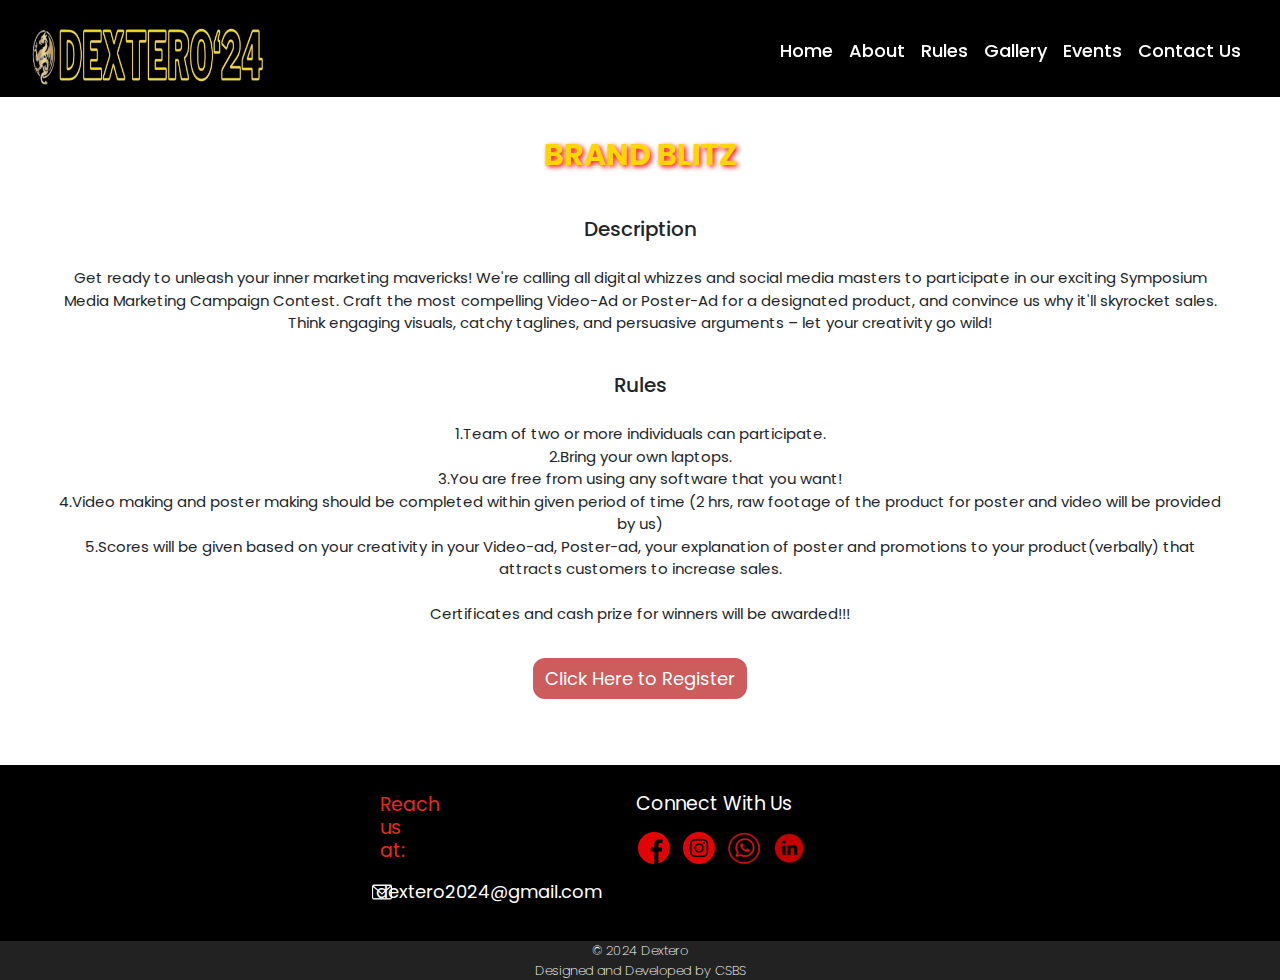
==== brandblitz.html @ de468d62 "Add files via upload" ====
<html>
<head>
  <meta name="viewport" content="width=device-width, initial-scale=1.0">

   <link rel="shortcut icon" href="assets/log.png">

  <!-- Keywords and Tags -->
   <meta name="description" content="DEXTERO'24">
  <meta name="keywords" content="CSBS,symposium">
  <meta name="robots" content="noindex" />
  <!-- Social media tags -->
  <!-- Open Graph -->
  <meta property="og:title" content="DEXTERO'24">
  <meta property="og:description" content="Department of Computer Science and Business Systems">
  <meta property="og:image" content="">
  <meta property="og:url" content="">
  <!-- Twitter -->
  <meta name="twitter:card" content="summary_large_image">
  <meta name="twitter:site" content="">
  <!-- Global site tag (gtag.js) - Google Analytics -->
<script async src="https://www.googletagmanager.com/gtag/js?id=UA-152687064-2"></script>
<script>
  window.dataLayer = window.dataLayer || [];
  function gtag(){dataLayer.push(arguments);}
  gtag('js', new Date());

  gtag('config', 'UA-152687064-2');
</script>




  <title>BRAND BLITZ</title>

  <link rel="stylesheet" href="https://maxcdn.bootstrapcdn.com/bootstrap/4.0.0/css/bootstrap.min.css">
  <link rel="stylesheet" type="text/css" href="css/style.css">
  <link rel="stylesheet" type="text/css" href="css/loader.css">
  <link rel="stylesheet" href="https://unpkg.com/aos@next/dist/aos.css" />
  <link rel="stylesheet" href="https://stackpath.bootstrapcdn.com/font-awesome/4.7.0/css/font-awesome.min.css"/>
  <script src="https://unpkg.com/aos@next/dist/aos.js"></script>

</head>
<body>
<header class="speakerprofilepage">
      <nav class="navbar navbar-expand-lg navbar-dark bg-trans sticky-top">
        <div class="container-fluid">
          <a class="navbar-brand" href="#">
            <img src="assets/LOGO.png" alt="">
          </a>
          <button class="navbar-toggler" type="button" data-toggle="collapse" data-target="#navbarResponsive" aria-controls="navbarResponsive" aria-expanded="false" aria-label="Toggle navigation">
            <span class="navbar-toggler-icon"></span>
          </button>
          <div class="collapse navbar-collapse" id="navbarResponsive">
            <ul class="navbar-nav ml-auto">
              <li class="nav-item">
                <a class="nav-link" href="index.html">Home
                </a>
              </li>
              <li class="nav-item">
                <a class="nav-link" href="index.html#section2">About</a>
              </li>
              <li class="nav-item">
                <a class="nav-link" href="index.html#section3">Rules</a>
              </li>
              <li class="nav-item">
                <a class="nav-link" href="index.html#section3">Gallery</a>
              </li>
              <li class="nav-item">
                <a class="nav-link" href="index.html#ourteam">Events</a>
              </li>
              <li class="nav-item">
                  <a class="nav-link" href="index.html#sponsors">Contact Us</a>
                </li> 
                <!-- <li class="nav-item">
                  <a class="nav-link" href="#contactus">Contact Us</a>
                </li> -->
              </ul>
            </div>
          </div>
        </nav>
      </header>
      <div class="briefspeakerprofile">
        <div class="container-fluid">
          <h1 style="text-align:center;color:gold;text-shadow: 2px 2px 5px red;font-size:30px;font-weight:bold;">BRAND BLITZ</h1><br><br>
            <h3 style="text-align:center;font-size:20px;">Description</h3><br>
            <p style="text-align:center;font-size:15px;">Get ready to unleash your inner marketing mavericks! We're calling all digital whizzes and 
social media masters to participate in our exciting Symposium Media Marketing Campaign 
Contest. Craft the most compelling Video-Ad or Poster-Ad for a designated product, and 
convince us why it'll skyrocket sales. Think engaging visuals, catchy taglines, and persuasive 
arguments – let your creativity go wild!
<br><br>
</p>
               <h3 style="text-align:center;font-size:20px">Rules</h3><br>
              <p style="text-align:center;font-size:15px;"> 
            1.Team of two or more individuals can participate.<br>
2.Bring your own laptops.<br>
3.You are free from using any software that you want!<br>
4.Video making and poster making should be completed within given period of time (2 hrs,
raw footage of the product for poster and video will be provided by us)<br>
5.Scores will be given based on your creativity in your Video-ad, Poster-ad, your explanation 
of poster and promotions to your product(verbally) that attracts customers 
to increase sales.<br><br>
Certificates and cash prize for winners will be awarded!!! <br><br>
	      <a href='https://forms.gle/D8Dxwj5BdEifjPZq8/'> 
        <button class="GFG"> 
            Click Here to Register
        </button> </p>
          
            <style> 
		.GFG { 
			background-color:indianred; 
			border: 2px solid indianred; 
			display: flex;
  justify-content: center;
  align-items: center;
			color: white; 
			padding: 5px 10px; 
			text-align: center; 
			display: inline-block; 
			font-size: 18px; 
			margin: 10px 30px; 
            border-radius: 12px;
			cursor: pointer; 
		} 
        .GFG:hover{box-shadow: 0 0 30px 0px gold;}
        
	</style>
          </div>
        </div>
      <div id="contactus">
  <div class="container-fluid">
    <div class="row d-flex justify-content-center">
       <div class="col-md-3">
    
    </div>
      <div class="col-md-3">
      <div class="contactcontent  text-left">
        <h1 class="fs-19 text-base-color p-2 fw-400">Reach us at: </h1>
        <div class="contactcontenttext text-left">
        <p class="fs-18 text-white fw-400 contactmail">dextero2024@gmail.com</p>
      </div>
      </div>
    </div>
    <div class="col-md-3">
      <div class="socialmedia  text-left">
        <h1 class="fs-19 text-white p-2 fw-400">Connect With Us</h1>
        <div class="socialmediaico">
        <a href="https://www.facebook.com/profile.php?id=61555336186172&mibextid=ZbWKwL"  target="_blank"><img src="assets/facebook.png"></a>
        <a href="https://www.instagram.com/dextero.24/"  target="_blank"><img src="assets/instagram.png"></a>
     <a href="https://chat.whatsapp.com/BdPaMOpQQtk9rlVSPZjgkY"  target="_blank"><img src="assets/whatsapp.png"></a>
	<a href="https://www.linkedin.com/in/rmd-csbs/" target="_blank"><img src="assets/linkedin.png"></a>
      </div>
      </div>
    </div>
   
    
  </div>
  </div>
</div>
<footer class="text-center footer">
  <p class="text-white fw-100 fs-13 m-0"> &#169; 2024 Dextero</p>
  <p class="text-white fw-100 fs-13 m-0 ">Designed and Developed by CSBS</p>
</footer>



</body>




<script
src="https://code.jquery.com/jquery-3.4.1.min.js"></script>
<script src="https://cdn.jsdelivr.net/npm/popper.js@1.16.0/dist/umd/popper.min.js"></script>
<script src="https://stackpath.bootstrapcdn.com/bootstrap/4.4.1/js/bootstrap.min.js"></script>
<script type="text/javascript">
  $('.navbar-nav>li>a').on('click', function(){
    $('.navbar-collapse').collapse('hide');
  });

</script>
<script type="text/javascript">var modal = document.getElementById("myModal");

// Get the button that opens the modal
var btn = document.getElementById("myBtn");

// Get the <span> element that closes the modal
var span = document.getElementsByClassName("close")[0];

// When the user clicks on the button, open the modal
btn.onclick = function() {
  modal.style.display = "block";
}

// When the user clicks on <span> (x), close the modal
span.onclick = function() {
  modal.style.display = "none";
}

// When the user clicks anywhere outside of the modal, close it
window.onclick = function(event) {
  if (event.target == modal) {
    modal.style.display = "none";
  }
}</script>
<script language="javascript" type="text/javascript">
  $(window).on('load', function(){ $(".se-pre-con").fadeOut("slow");;});
</script>

<script src="js/particles.min.js"></script>
<script src="js/main.js"></script>
<!-- <script src="js/countdown.js"></script> -->
<script src="js/jquery.countdown.min.js"></script>
<script src="js/countdown1.js"></script>


</html>
---- css/style.css ----
@import url(https://fonts.googleapis.com/css?family=Roboto:300,400,700);
@import url(https://fonts.googleapis.com/css?family=Catamaran:400,700,900);
@import url('https://fonts.googleapis.com/css?family=Poppins:300,300i,400,400i,500,500i,600,600i,700,700i,800,800i,900,900i&display=swap');
@import url('https://fonts.googleapis.com/css?family=Montserrat:400,400i,500,500i,600,600i,700,800,800i,900&display=swap');

html{
  scroll-behavior: smooth;
	background-repeat:no-repeat;
}
body {
    margin: 0;
    padding: 0;
    box-sizing: border-box;   
	background-repeat:no;
  font-family: Poppins, sans-serif;
  font-size: 12px;
  -webkit-font-smoothing: antialiased;
}
/* width */
::-webkit-scrollbar {
  width: 10px;
}

/* Track */
::-webkit-scrollbar-track {
  box-shadow: inset 0 0 5px transparent; 
  border-radius: 10px;
}
 
/* Handle */
::-webkit-scrollbar-thumb {
  background: red; 
  border-radius: 10px;
}

/* Handle on hover */
::-webkit-scrollbar-thumb:hover {
  background: #b30000; 
}
.fs-10{
  font-size: 10px;
}
.fs-11{
  font-size:11px; 
}
.fs-12{
  font-size: 12px;
}
.fs-13{
font-size: 13px;
}
.fs-14{
  font-size: 14px;
}
.fs-15{
  font-size: 15px;
}
.fs-16{
  font-size: 16px;
}
.fs-17{
  font-size: 17px;
}
.fs-18{
  font-size: 18px;
}
.fs-19{
  font-size: 19px;
}
.fs-20{
  font-size: 20px;
}
.fs-21{
  font-size: 21px;
}
.fs-22{
  font-size: 22px;
}
.fs-23{
  font-size:23px;
}
.fs-24{
  font-size: 24px;
}
.fs-25{
  font-size: 25px;
}
.fs-45{
  font-size: 45px;
}
.fs-60{
  font-size: 60px;
}
.fs-45{
  font-size: 45px;
}
.fs-32{
  font-size: 32px;
}
.fs-34{
  font-size: 34px;
}
.fs-35{
  font-size: 35px;
}
.fs-55{
  font-size: 55px;
}
.fw-100{
  font-weight: 100;
}
.fw-200{
  font-weight: 200;
}
.fw-100{
  font-weight: 200;
}
.fw-300{
  font-weight: 300;
}
.fw-400{
  font-weight: 400;
}
.fw-500{
  font-weight: 500;
}
.fw-600{
  font-weight: 600;
}
.lh-56{
  line-height: 56px;
}
.lh-46{
  line-height: 46px;
}
.lh-30{
  line-height: 30px;
}
.color-primary{
  color:#4a81ff;
}
.cl-black{
  color:black;
}
.cl-white{
  color: white
}
.m-0{
  margin: 0px;
}
.pl-0{
  padding-left: 0px;

}
.pl-120{
  padding-left: 120px;
}
.pl-30{
  padding-left: 30px;
}
.pl-31{
  padding-left: 31px;

}
.pl-35{
  padding-left: 35px;
}
.pl-40
{
  padding-left: 40px;
}
.pl-51{
  padding-left: 51px;
}
.pb-10{
  padding-bottom: 10px;
}
.pb-20{
  padding-bottom: 20px;
}
.pt-30{
  padding-top: 30px;
}
.pb-100{
  padding-bottom: 100px;
}
.pt-20{
  padding-top: 20px;
}
.pt-35{
  padding-top: 35px;
}
.pt-60{
  padding-top: 60px;
}
.pt-11{
  padding-top: 11px;
}
.pt-90{
  padding-top: 90px;
}

.pt-0{
  padding-top: 0px;
}
.pb-30{
  padding-bottom: 30px;
}
.pr-20{
  padding-right: 20px;
}
.pr-0{
  padding-right: 0px;
}
.pr-40{
  padding-right: 40px;
}
.pr-100{
  padding-right: 100px;
}
.pr-56{
  padding-right: 56px;
}

.postion-r{
  position: relative;
}
.border-n{
  border:none;
}
.float-l{
  float:left;
}
.out-no{
  outline: none;
}
.br-50{
  border-radius: 50px;
}
.bg-clr-prm{
  background-color:#4a81ff;

}
.brd-no{
  border:none;
} 
.bg-trans
{
  background:transparent;
}
.bg-clr-grey{
  background-color:#ebebeb;   
}
.mt-90{
  margin-top: 90px;
}
.mb-20{
  margin-bottom: 20px;
}
.ml--56{
  margin-left: -56px;

}
.ws-5
{
  word-spacing: 5px;
}
.wd-170{
  width:170px;
}

.fw-800{
  font-weight: 800;
}
.fw-700{
	font-weight: 700;
}
.font-family-alt {
    font-family: Catamaran, sans-serif!important;
}
.font-family-roboto{
  font-family: Roboto,sans-serif!important;
}
.ff-mont{
  font-family: Montserrat, sans-serif;
}
.fw-700{
  font-weight: 700;
}
.fw-600{
  font-weight: 600;
}
.fw-500{
  font-weight: 500;
}
.fw-400{
  font-weight: 400;
}
.cl-red{
color:red;
}
.text-black{
  color: #474747;
}

#main{
	position: relative;
  background-image: url("../assets/bgfinal.webp");
  background-size: cover;
  background-repeat: no-repeat;
  height: 98vh;
}

#particles-js{
	width: 100%;
  height: 100vh;
	position: absolute;
}
.bg-trans{
	background-color: transparent;
}
.text-base-color {
    color: #e62b1e !important;
}
.text-white {
    color: #fff!important;
}
.letter-spacing-2 {
    letter-spacing: 2px!important;
}
.font-weight-900 {
    font-weight: 900!important;
}
.title-extra-large-5 {
    font-size: 80px!important;
    line-height: 80px!important;
}
.main-body{
  width: 100%;
    margin-top: 0%;
}
.countdown{
  color: white;
    font-size: 28px;
    background-color: red;
}
.astro{
  
  position: absolute;
    z-index: -1;
    top: 22px;
    right: 0px;
}
header{
  padding-top: 4px;
}
.navbar-brand{
 height: 77px;
  width: 235px;
}
.navbar-brand img{
  width: 100%;
}
.navbar li a, .navbar {
 font-family: Poppins;
    font-weight: 500;
    color: white !important;
    font-size: 18px;
}

.navbar-toggle {
    background-color: transparent !important;
    border: 0;
}

.navbar-nav li a:hover, .navbar-nav li.active a {
    color: red !important;
}

#clockdiv{
  border-radius: 10px;
  background-color: #ffffff00;
    color: #fff;
    display: inline-block;
    font-weight: 700;
    text-align: center;
    font-size: 25px;
}

#clockdiv > div{
  padding: 10px;
  border-radius: 3px;
  background: #ffffff00;
  display: inline-block;
}

#clockdiv div > span{
  padding: 15px;
    border-radius: 50%;
    background: black;
    display: inline-block;
}

.smalltext{
  padding-top: 5px;
  font-size: 16px;
}
#section2{
  position: relative;
 text-align: center;
  height: 66vh;
background-image: linear-gradient(black,red,gold);
  background-size: auto;
  padding: 15px;
}
.about-us{
  text-align: justify;
  border: 0px solid;
    position: relative;
    /* box-shadow: 0px 0px 14px 0px #ffffff00; */
    margin-left: auto;
    margin-right: auto;
    width: 80%;
    height: auto;
    background-color: ;
    background-size: cover;
  
}
.about-ted{
  
}
.about-tedx{
 
padding-top:20px;
}
.about-tedxmitsg{
padding-top:20px;
}
.sata{
    width: 100%;
    top: 35px;
    left:10px;
}
.sata img{
height: auto;
width: 100%;
}
.about-main{
  
}
.line-breaker{
  height: 400px;
  overflow: hidden;
}
.line-breaker img{
  height: auto;
  width: 100%;
}
#section3{
  padding-bottom: 15px;
  background-repeat: no-repeat;
  background-image: url("../assets/bggg.jpg");
  background-size: cover;
  height: auto;
  background-color: black;
}
hr.style13 {
 height: 9px;
 border: 0;
 box-shadow: -3px 4px 3px 4px #ff0000 inset;
}
.pastevents{
  margin: auto;
  width: 57%;
  background-size: cover;
}
.carousel{
  width: 100%!important;
}
.carouseltedx{
  width: 60%;
  margin-right: auto;
  margin-left: auto;
}
hr.style2 {
  border-top: 3px double #ffffff;
}
hr.style3 {
  width: 80%;
  border-top: 3px double #000f;
}
#speakers{
  padding: 5px;
  background:white;
  height: auto;
}
.speakers-box{
 margin: 20px;
    height: auto;
    border-radius: 20%;
    width: 238px;
}
.speakers-box a{
  text-decoration: none;
}
.speakers-txtbox a:hover{
  font-size: 16px;
}
.speakers-imgbox{
  box-shadow: 0px 0px 11px 1px #918f8f;
    margin-left: 15%;
    overflow: hidden;
    border-radius: 20%;
    height: 170px;
    width: 170px;

}
.tedxspeaker {
    padding: 15px;
}
.speakers-imgbox img{
width: 100%;
    height: 100%;
}
.speakers-imgbox:hover {
    border: 4px solid #e62b1ea8;
}
.speakers-txtbox{
padding-top: 10px;
    text-align: center;
}
.speakers-txtbox h1{
  color: red;
font-size: 20px!important;
}
.speakers-txtbox p{
  font-size: 14px!important;
  font-weight: 400;
}
.tedxspeakers-title{
      width: 100%;

}
.firstlinespeakers{
  width: 100%;
  text-align: center;
}
.eventdate img{
  width: 300px;
}

.maintitle img{
  width: 41%;
}

.contactusbox{
  padding: 15px;
}
.calendardate img{
  
}

.countdown-timer .value {
  font-family: Poppins, sans-serif;
    font-size: 50px;
    font-weight: 500;
    color: white;
    padding: 19px;
    align-self: center;
}
.countdown-timer{
  display: flex;
    justify-content: center;
}
.countdown-timer .label {
        font-family: Poppins, sans-serif;
    font-size: 16px;
    font-weight: 400;
    color: white;
    padding: 5px;
    align-self: center;
    margin-left: 0%;
}
#sponsors{
  padding: 10px 10px 30px 10px;
    background: black;
    width: 100%;
}
.sponsors-text{
  margin-top: 4%;
    margin-bottom: 4%;
    width: 100%;
    display: flex;
    justify-content: center;
}
.sponsorsous{
margin: 15px;
    border: none;
    font-size: 16px;
    padding: 16px;
    border-radius: 34px;
    font-weight: 600;
    width: 200px;
    background: white;
    box-shadow: none;
    outline: none;
}
.sponsorsouslink{
margin: 15px;
    border: none;
    font-size: 16px;
    padding: 16px;
    border-radius: 34px;
    font-weight: 600;
    width: 200px;
    background: white;
    box-shadow: none;
    outline: none;
}
.sponsorsouslinkbtn{
  margin-top: 30px;
    width: 100%;
}
.sponsors-button{
  padding: 20px;
    width: 100%;
}
button:focus {
    outline: none;
}
.sponsors-button a{
  color: black;
  outline: none;
  text-decoration: none;
}
.sponsors-button a:hover{
  color: black;
  outline: none;
  text-decoration: none;
}
.modal {
  display: none; /* Hidden by default */
  position: fixed; /* Stay in place */
  z-index: 1; /* Sit on top */
  left: 0;
  top: 0;
  width: 100%; /* Full width */
  height: 100%; /* Full height */
  overflow: auto; /* Enable scroll if needed */
  background-color: rgb(0,0,0); /* Fallback color */
  background-color: rgba(0,0,0,0.4); /* Black w/ opacity */
}

/* Modal Content/Box */
.modal-content {
  background-color:#e85657;
  margin: 5% auto; /* 15% from the top and centered */
  padding: 20px;
  border: 1px solid #888;
  width: 80%; /* Could be more or less, depending on screen size */
}

/* The Close Button */
.close {
 position: absolute;
    color: #fff;
    float: left;
    font-size: 28px;
    font-weight: bold;
    right: 18px;
    top: 5;
  }

.close:hover,
.close:focus {
  color: black;
  text-decoration: none;
  cursor: pointer;
}
.sponsorscontentlist li{
color: white;
    font-size: 15px;
    padding: 6px;
}
.contactnumber{
  padding-left: 14%;
  background-image: url(../assets/telephone.png);
    background-repeat: no-repeat;
    background-size: 20px;
    background-position-y: center;
}
.contactmail{
 padding-left: 14%;
    background-image: url(../assets/envelope.png);
    background-repeat: no-repeat;
    background-size: 20px;
    background-position-y: center;
  }
.contactcontent, .socialmedia{
    margin-right: 24%;
  }
#contactus{
  padding: 20px;
  text-align: center;
  width: 100%;
  height: auto;
  background: black;
}
.footerlogo{
  width: 100%;
}
.footerlogo img{
width: 100%;
}
.socialmedia img{
  margin-left: 10px;
}
.shape{
  position: absolute;
   left: 15%;
    bottom: -65px;
}
.shape img{
  width: 26%;
}
footer{
  background-color:#222222; 
}
footer a{
  color: red;
}
footer a:hover{
  color: red;
  text-decoration: none;
}
.btntickets  {
  background: white;
    padding: 10px 30px 10px 30px;
    border-radius: 28px;
    color: black;
    font-size: 20px;
    font-weight: 600;
    position:relative;   
}
.btntickets:hover{
  color: black;
  text-decoration: none;
}
.btnticketsbottom  {
  background: white;
    padding: 10px 30px 10px 30px;
    border-radius: 28px;
    color: black;
    font-size: 20px;
    font-weight: 600;
    position:relative;   
}
.btnticketsbottom:hover{
  color: black;
  text-decoration: none;
}
.buyticketsbottom{
  text-align: left;
    padding-top: 10%;
    width: 100%;
}
.pasteventtext{
  text-align: justify;
}
.text-justify{
  text-align: justify;
}
.colon{
  color: white;
  font-size: 32px;
  padding-top: 0.5rem;
}

.teamprofile{
  margin: 20px;
}
.teamprofileimg{
 box-shadow: 0px 0px 11px 1px #918f8f;
    margin: auto;
    overflow: hidden;
    border-radius: 20%;
    height: 120px;
    width: 120px;
}
.teamprofileimg:hover{
border: 4px solid #e62b1ea8;
}
.teamprofileimg img{
  width: 100%;
  height: auto;
}
.teamprofiletxt{
  padding-top: 10px;
    text-align: center;
}
.teamprofiletxt h1 {
    color: red;
    font-size: 18px!important;
}
.teamprofiletxt p{
  font-size: 14px!important;
    font-weight: 400;
}
#ourteam{
  padding: 30px;
	background-image: linear-gradient(black,red,gold);
	background-repeat: no;
  height: auto;
}
.speakerprofilepage{
  background-color: black;
}
.briefspeakerprofile{
    padding: 40px;
}
.briefspeakerprofileimg{
      width: 100%;
}
.briefspeakerprofileimg img{
  box-shadow: 1px 3px 7px 1px #464646;
    border-radius: 58px;
    width: 100%;
    border: 5px #ff5722b3 solid;
}
.briefspeakerprofiletext{
  text-align: justify;
}
.sponsorsousimg{
  width: 100%;
  height: auto;
}
.sponsorsousimg img{
  width: 100%;
  height: auto;
}



































































@media only screen and (max-width: 768px) {
  .colon{
  font-size: 32px;
  padding-top: 0rem;
}
  .dateandplace h1{
  font-size: 26px;
}
.dateandplace h2{
  font-size: 13px;
}
  #main{
  position: relative;
  background-image: url("../assets/bgmobile.webp");
  background-size: cover;
  background-repeat: no-repeat;
  height: 115vh;
}
  .tedxspeaker {
    padding: 5px;
}
.speakers-box{
 margin: auto auto 13% auto;
    height: auto;
    border-radius: 20%;
    width: 238px;
}
  .about-tedx .about-ted .about-tedxmitsg{
    overflow: auto;
    height: 100px;
  }
  .title-extra-large-5 {
    font-size: 42px!important;
    line-height: 48px!important;
}
.main-body h4{
  font-size: 30px!important;
}
.sm-title-extra-large{
  font-size: 20px;
}
#section2 {
  overflow: hidden;
    height: auto;
   background-image: linear-gradient(black,red,gold);
    padding: 0px;
}
.about-main {
  width: 100%;
  }
  #section2 h2{
    font-size: 25px;
  }
  .about-us {
    text-align: justify;
    position: relative;
    box-shadow: 0px 1px 14px 0px #ffffff45;
    margin-left: auto;
    margin-right: auto;
    width: 100%;
    height: auto;
    background-size: cover;
}
#section3{
  background-repeat: no-repeat;
  background-image:none;
  background-size: cover;
  height: auto;
 background-image: url("../assets/bggg.jpg");
}
.pastevents{
    width: 90%;
}
.pastevents h1{
  font-size: 36px!important;
}
.pastevents h2{
  font-size: 24px!important;
}
.pastevents  p{
  text-align: justify!important;
  font-size: 12px!important;
}
iframe{
 height: 200px;
width: 275px;
}
.carouseltedx{
  margin-bottom: 20px;
  width: 90%;
  margin-right: auto;
  margin-left: auto;
}
.smalltext {
    padding-top: 0px;
    font-size: 12px;
}
.navbar-brand img {
    height: auto;
    width: 100%;
}
.navbar-brand {
    height: 50px;
    padding-top: 0px;
    width: 170px;
}
header {
    padding-top: 4px;
}
::-webkit-scrollbar {
  width: 10px;
}

/* Track */
::-webkit-scrollbar-track {
  box-shadow: inset 0 0 5px transparent; 
  border-radius: 10px;
}
 
/* Handle */
::-webkit-scrollbar-thumb {
  background: red; 
  border-radius: 10px;
}

/* Handle on hover */
::-webkit-scrollbar-thumb:hover {
  background: #b30000; 
}
.about-ted{
  padding-top:10px;
  font-size: 12px!important;
}
.about-tedx{
  font-size: 12px!important;
 
padding-top:0px;
}
.about-tedxmitsg{
  
padding-top:0px;
}
.about-main p{
  font-size: 12px!important;
}
.navbar{
  position: fixed;
  width: 100%;
  background-color: black;
}
.main-body{
  width: 100%;
    margin-top: 30%;
}
.section2title{
 font-size: 30px; 
}
.maintitle img{
  width: 100%;
}

.sponsorsous {
    margin: 0px;
    border: none;
    font-size: 13px;
    padding: 11px 15px 12px 19px;
    border-radius: 34px;
    font-weight: 600;
    width: 164px;
    background: white;
    box-shadow: none;
    outline: none;
}
.sponsorsouslink{
margin: 15px;
    border: none;
    font-size: 13px;
    padding: 11px 15px 12px 19px;
    border-radius: 34px;
    font-weight: 600;
    width: 164px;
    background: white;
    box-shadow: none;
    outline: none;
}
.sponsors-text h2{
  font-size: 12px;
}
.modal-content h1{
  font-size: 22px;
}
.sponsorscontentlist li{
color: white;
    font-size: 11px;
}
.modal {
  display: none; /* Hidden by default */
  position: fixed; /* Stay in place */
  z-index: 1; /* Sit on top */
  left: 0;
  top: 23;
  width: 100%; /* Full width */
  height: 100%; /* Full height */
  overflow: auto; /* Enable scroll if needed */
  background-color: rgb(0,0,0); /* Fallback color */
  background-color: rgba(0,0,0,0.4); /* Black w/ opacity */
}
.sponsorscontent p{
  font-size: 11px;
}
.modal-content {
    background-color: #e85657;
    margin: 20% auto;
    padding: 10px;
    border: 1px solid #888;
    width: 90%;
}
.contactnumber {
    padding-left: 11%;
    background-image: url(../assets/telephone.png);
    background-repeat: no-repeat;
    background-size: 20px;
    background-position-y: center;
  }
.contactmail {
   padding-left: 11%;
 
    /*background-image: ur(../assets/envelope.png);
    background-repeat: no-repeat;
    background-size: 13px;*/
}
.socialmediaico{
  width: 100%;
    text-align: center;
}
.socialmedia img {
    width: 32px;
    margin-left: 7px;
}
.footerlogo {
    margin-top: 40px;
    width: 100%;
}
#contactus h1{
  text-align: center;
  font-size: 20px;
}
#contactus div{
  text-align: center;
  font-size : 14px;
}
.countdown-timer .value {
    font-family: Poppins, sans-serif;
    font-size: 36px;
    font-weight: 500;
    color: white;
    align-self: center;
}
.contactcontent, .socialmedia {
   margin-right: 0%; 
}
.footer p{
  font-size: 10px;
}
.contactcontent{
   text-align: center!important;
    margin-top: 5%;
  }
  .socialmedia{

    text-align: left!important;
     margin-top: 5%;
  }
  .shape{
    display: none;
  }
  .buyticketsbottom{
   width: 100%;
    margin: 40px 0px 40px 0;
    text-align: center;
  }
.sponsorsouslinkbtn {
    text-align: center;
     margin-top: none;
    width: 100%;
}
.whysponsorsousbtn{
  text-align: center;
     margin-top: none;
    width: 100%;
}
#ourteam {
    padding: 15px;
    height: auto;
}
.briefspeakerprofile {
    height: auto;
    padding: 0px;
    margin: 27% 0px 12% 0px;
}

}
---- css/loader.css ----
.no-js #loader { display: none;  }
.js #loader { display: block; position: absolute; left: 100px; top: 0; }
.se-pre-con {
  position: fixed;
  left: 0px;
  top: 0px;
  width: 100%;
  height: 100%;
  z-index: 9999;
  background: url("http://smallenvelop.com/wp-content/uploads/2014/08/Preloader_2.gif") center no-repeat #fff;
}
.drawing{
    width: 100vw;
    height: 100vh;
    position: relative;
    display: block;
    background-color:black;
}




/* -- Loading thingy --*/
.loading-dot {
    border-radius:100%;
    height:10px;
    width:10px;
    background-color: #ffffff;
    position:absolute;
    left:0;
    right:0;
    margin:auto;
    top:0;
    bottom:0;
    box-shadow: 0px 40px 0px 0px #ffffff,0px -40px 0px 0px #ffffff,40px 0px 0px 0px #ffffff,-40px 0px 0px 0px #ffffff,
    40px 40px 0px 0px #ffffff,-40px -40px 0px 0px #ffffff,40px -40px 0px 0px #ffffff,-40px 40px 0px 0px #ffffff;
    -webkit-animation: load 3s infinite linear;
    -moz-animation: load 3s infinite linear;
    -o-animation: load 3s infinite linear;
    animation:load 3s infinite linear;
}


@-webkit-keyframes load {
  0%   {
    -webkit-transform: translate(0px,0px),rotate(0deg); 
    box-shadow: 0px 40px 0px 0px #ffffff,0px -40px 0px 0px #ffffff,40px 0px 0px 0px #ffffff,-40px 0px 0px 0px #ffffff,
    40px 40px 0px 0px #ffffff,-40px -40px 0px 0px #ffffff,40px -40px 0px 0px #ffffff,-40px 40px 0px 0px #ffffff;
  }

  25%{
    box-shadow: 0px 40px 0px 0px #ffffff,0px -40px 0px 0px #ffffff,40px 0px 0px 0px #ffffff,-40px 0px 0px 0px #ffffff,
    -40px -40px 0px 0px #ffffff,40px 40px 0px 0px #ffffff,-40px 40px 0px 0px #ffffff,40px -40px 0px 0px #ffffff;
  }

  50%{
    box-shadow: 0px -40px 0px 0px #ffffff,0px 40px 0px 0px #ffffff,-40px 0px 0px 0px #ffffff,40px 0px 0px 0px #ffffff,
    -40px -40px 0px 0px #ffffff,40px 40px 0px 0px #ffffff,-40px 40px 0px 0px #ffffff,40px -40px 0px 0px #ffffff;
  }

  70%{
    box-shadow: 0px 0px 0px 0px #ffffff,0px 0px 0px 0px #ffffff,0px 0px 0px 0px #ffffff,0px 0px 0px 0px #ffffff,
    0px 0px 0px 0px #ffffff,0px 0px 0px 0px #ffffff,0px 0px 0px 0px #ffffff,0px 0px 0px 0px #ffffff;
  }

  75%{
    box-shadow: 0px 0px 0px 0px #ffffff,0px 0px 0px 0px #ffffff,0px 0px 0px 0px #ffffff,0px 0px 0px 0px #ffffff,
    0px 0px 0px 0px #ffffff,0px 0px 0px 0px #ffffff,0px 0px 0px 0px #ffffff,0px 0px 0px 0px #ffffff;
    height:10px;
    width:10px;
  }

  80%{
    -webkit-transform: translate(0px,0px) rotate(360deg); 
    box-shadow: 0px 0px 0px 0px #ffffff,0px 0px 0px 0px #ffffff,0px 0px 0px 0px #ffffff,0px 0px 0px 0px #ffffff,
    0px 0px 0px 0px #ffffff,0px 0px 0px 0px #ffffff,0px 0px 0px 0px #ffffff,0px 0px 0px 0px #ffffff;
    background-color: #ffffff;
    height:40px;
    width:40px;
  }

  85%{
    -webkit-transform: translate(0px,0px) rotate(360deg);
    box-shadow: 0px 0px 0px 0px #ffffff,0px 0px 0px 0px #ffffff,0px 0px 0px 0px #ffffff,0px 0px 0px 0px #ffffff,
    0px 0px 0px 0px #ffffff,0px 0px 0px 0px #ffffff,0px 0px 0px 0px #ffffff,0px 0px 0px 0px #ffffff;
    background-color: #ffffff; 
    height:40px;
    width:40px;
  }

  90%{
    -webkit-transform: translate(0px,0px) rotate(360deg); 
    box-shadow: 0px 0px 0px 0px #ffffff,0px 0px 0px 0px #ffffff,0px 0px 0px 0px #ffffff,0px 0px 0px 0px #ffffff,
    0px 0px 0px 0px #ffffff,0px 0px 0px 0px #ffffff,0px 0px 0px 0px #ffffff,0px 0px 0px 0px #ffffff;
    background-color: #ffffff; 
    height:10px;
    width:10px;
  }

  95{
    box-shadow: 0px 40px 0px 0px #ffffff,0px -40px 0px 0px #ffffff,40px 0px 0px 0px #ffffff,-40px 0px 0px 0px #ffffff,
    40px 40px 0px 0px #ffffff,-40px -40px 0px 0px #ffffff,40px -40px 0px 0px #ffffff,-40px 40px 0px 0px #ffffff;
  }

  100%{
    -webkit-transform: rotate(360deg);
    box-shadow: 0px 40px 0px 0px #ffffff,0px -40px 0px 0px #ffffff,40px 0px 0px 0px #ffffff,-40px 0px 0px 0px #ffffff,
    40px 40px 0px 0px #ffffff,-40px -40px 0px 0px #ffffff,40px -40px 0px 0px #ffffff,-40px 40px 0px 0px #ffffff;
  }

}

@-moz-keyframes load {
  0%   {
    -moz-transform: translate(0px,0px),rotate(0deg); 
    box-shadow: 0px 40px 0px 0px #ffffff,0px -40px 0px 0px #ffffff,40px 0px 0px 0px #ffffff,-40px 0px 0px 0px #ffffff,
    40px 40px 0px 0px #ffffff,-40px -40px 0px 0px #ffffff,40px -40px 0px 0px #ffffff,-40px 40px 0px 0px #ffffff;
  }

  25%{
    box-shadow: 0px 40px 0px 0px #ffffff,0px -40px 0px 0px #ffffff,40px 0px 0px 0px #ffffff,-40px 0px 0px 0px #ffffff,
    -40px -40px 0px 0px #ffffff,40px 40px 0px 0px #ffffff,-40px 40px 0px 0px #ffffff,40px -40px 0px 0px #ffffff;
  }

  50%{
    box-shadow: 0px -40px 0px 0px #ffffff,0px 40px 0px 0px #ffffff,-40px 0px 0px 0px #ffffff,40px 0px 0px 0px #ffffff,
    -40px -40px 0px 0px #ffffff,40px 40px 0px 0px #ffffff,-40px 40px 0px 0px #ffffff,40px -40px 0px 0px #ffffff;
  }

  70%{
    box-shadow: 0px 0px 0px 0px #ffffff,0px 0px 0px 0px #ffffff,0px 0px 0px 0px #ffffff,0px 0px 0px 0px #ffffff,
    0px 0px 0px 0px #ffffff,0px 0px 0px 0px #ffffff,0px 0px 0px 0px #ffffff,0px 0px 0px 0px #ffffff;
  }

  75%{
    box-shadow: 0px 0px 0px 0px #ffffff,0px 0px 0px 0px #ffffff,0px 0px 0px 0px #ffffff,0px 0px 0px 0px #ffffff,
    0px 0px 0px 0px #ffffff,0px 0px 0px 0px #ffffff,0px 0px 0px 0px #ffffff,0px 0px 0px 0px #ffffff;
    height:10px;
    width:10px;
  }

  80%{
    -moz-transform: translate(0px,0px) rotate(360deg); 
    box-shadow: 0px 0px 0px 0px #ffffff,0px 0px 0px 0px #ffffff,0px 0px 0px 0px #ffffff,0px 0px 0px 0px #ffffff,
    0px 0px 0px 0px #ffffff,0px 0px 0px 0px #ffffff,0px 0px 0px 0px #ffffff,0px 0px 0px 0px #ffffff;
    background-color: #ffffff;
    height:40px;
    width:40px;
  }

  85%{
    -moz-transform: translate(0px,0px) rotate(360deg);
    box-shadow: 0px 0px 0px 0px #ffffff,0px 0px 0px 0px #ffffff,0px 0px 0px 0px #ffffff,0px 0px 0px 0px #ffffff,
    0px 0px 0px 0px #ffffff,0px 0px 0px 0px #ffffff,0px 0px 0px 0px #ffffff,0px 0px 0px 0px #ffffff;
    background-color: #ffffff; 
    height:40px;
    width:40px;
  }

  90%{
    -moz-transform: translate(0px,0px) rotate(360deg); 
    box-shadow: 0px 0px 0px 0px #ffffff,0px 0px 0px 0px #ffffff,0px 0px 0px 0px #ffffff,0px 0px 0px 0px #ffffff,
    0px 0px 0px 0px #ffffff,0px 0px 0px 0px #ffffff,0px 0px 0px 0px #ffffff,0px 0px 0px 0px #ffffff;
    background-color: #ffffff; 
    height:10px;
    width:10px;
  }

  95{
    box-shadow: 0px 40px 0px 0px #ffffff,0px -40px 0px 0px #ffffff,40px 0px 0px 0px #ffffff,-40px 0px 0px 0px #ffffff,
    40px 40px 0px 0px #ffffff,-40px -40px 0px 0px #ffffff,40px -40px 0px 0px #ffffff,-40px 40px 0px 0px #ffffff;
  }

  100%{
    -moz-transform: rotate(360deg);
    box-shadow: 0px 40px 0px 0px #ffffff,0px -40px 0px 0px #ffffff,40px 0px 0px 0px #ffffff,-40px 0px 0px 0px #ffffff,
    40px 40px 0px 0px #ffffff,-40px -40px 0px 0px #ffffff,40px -40px 0px 0px #ffffff,-40px 40px 0px 0px #ffffff;
  }

}

@keyframes load {
  0%   {
    transform: translate(0px,0px),rotate(0deg); 
    box-shadow: 0px 40px 0px 0px #ffffff,0px -40px 0px 0px #ffffff,40px 0px 0px 0px #ffffff,-40px 0px 0px 0px #ffffff,
    40px 40px 0px 0px #ffffff,-40px -40px 0px 0px #ffffff,40px -40px 0px 0px #ffffff,-40px 40px 0px 0px #ffffff;
  }

  25%{
    box-shadow: 0px 40px 0px 0px #ffffff,0px -40px 0px 0px #ffffff,40px 0px 0px 0px #ffffff,-40px 0px 0px 0px #ffffff,
    -40px -40px 0px 0px #ffffff,40px 40px 0px 0px #ffffff,-40px 40px 0px 0px #ffffff,40px -40px 0px 0px #ffffff;
  }

  50%{
    box-shadow: 0px -40px 0px 0px #ffffff,0px 40px 0px 0px #ffffff,-40px 0px 0px 0px #ffffff,40px 0px 0px 0px #ffffff,
    -40px -40px 0px 0px #ffffff,40px 40px 0px 0px #ffffff,-40px 40px 0px 0px #ffffff,40px -40px 0px 0px #ffffff;
  }

  70%{
    box-shadow: 0px 0px 0px 0px #ffffff,0px 0px 0px 0px #ffffff,0px 0px 0px 0px #ffffff,0px 0px 0px 0px #ffffff,
    0px 0px 0px 0px #ffffff,0px 0px 0px 0px #ffffff,0px 0px 0px 0px #ffffff,0px 0px 0px 0px #ffffff;
  }

  75%{
    box-shadow: 0px 0px 0px 0px #ffffff,0px 0px 0px 0px #ffffff,0px 0px 0px 0px #ffffff,0px 0px 0px 0px #ffffff,
    0px 0px 0px 0px #ffffff,0px 0px 0px 0px #ffffff,0px 0px 0px 0px #ffffff,0px 0px 0px 0px #ffffff;
    height:10px;
    width:10px;
  }

  80%{
    transform: translate(0px,0px) rotate(360deg); 
    box-shadow: 0px 0px 0px 0px #ffffff,0px 0px 0px 0px #ffffff,0px 0px 0px 0px #ffffff,0px 0px 0px 0px #ffffff,
    0px 0px 0px 0px #ffffff,0px 0px 0px 0px #ffffff,0px 0px 0px 0px #ffffff,0px 0px 0px 0px #ffffff;
    background-color: #ffffff;
    height:40px;
    width:40px;
  }

  85%{
    transform: translate(0px,0px) rotate(360deg);
    box-shadow: 0px 0px 0px 0px #ffffff,0px 0px 0px 0px #ffffff,0px 0px 0px 0px #ffffff,0px 0px 0px 0px #ffffff,
    0px 0px 0px 0px #ffffff,0px 0px 0px 0px #ffffff,0px 0px 0px 0px #ffffff,0px 0px 0px 0px #ffffff;
    background-color: #ffffff; 
    height:40px;
    width:40px;
  }

  90%{
    transform: translate(0px,0px) rotate(360deg); 
    box-shadow: 0px 0px 0px 0px #ffffff,0px 0px 0px 0px #ffffff,0px 0px 0px 0px #ffffff,0px 0px 0px 0px #ffffff,
    0px 0px 0px 0px #ffffff,0px 0px 0px 0px #ffffff,0px 0px 0px 0px #ffffff,0px 0px 0px 0px #ffffff;
    background-color: #ffffff; 
    height:10px;
    width:10px;
  }

  95{
    box-shadow: 0px 40px 0px 0px #ffffff,0px -40px 0px 0px #ffffff,40px 0px 0px 0px #ffffff,-40px 0px 0px 0px #ffffff,
    40px 40px 0px 0px #ffffff,-40px -40px 0px 0px #ffffff,40px -40px 0px 0px #ffffff,-40px 40px 0px 0px #ffffff;
  }

  100%{
    transform: rotate(360deg);
    box-shadow: 0px 40px 0px 0px #ffffff,0px -40px 0px 0px #ffffff,40px 0px 0px 0px #ffffff,-40px 0px 0px 0px #ffffff,
    40px 40px 0px 0px #ffffff,-40px -40px 0px 0px #ffffff,40px -40px 0px 0px #ffffff,-40px 40px 0px 0px #ffffff;
  }

}
@-o-keyframes load {
  0%   {
    -o-transforms: translate(0px,0px),rotate(0deg); 
    box-shadow: 0px 40px 0px 0px #ffffff,0px -40px 0px 0px #ffffff,40px 0px 0px 0px #ffffff,-40px 0px 0px 0px #ffffff,
    40px 40px 0px 0px #ffffff,-40px -40px 0px 0px #ffffff,40px -40px 0px 0px #ffffff,-40px 40px 0px 0px #ffffff;
  }

  25%{
    box-shadow: 0px 40px 0px 0px #ffffff,0px -40px 0px 0px #ffffff,40px 0px 0px 0px #ffffff,-40px 0px 0px 0px #ffffff,
    -40px -40px 0px 0px #ffffff,40px 40px 0px 0px #ffffff,-40px 40px 0px 0px #ffffff,40px -40px 0px 0px #ffffff;
  }

  50%{
    box-shadow: 0px -40px 0px 0px #ffffff,0px 40px 0px 0px #ffffff,-40px 0px 0px 0px #ffffff,40px 0px 0px 0px #ffffff,
    -40px -40px 0px 0px #ffffff,40px 40px 0px 0px #ffffff,-40px 40px 0px 0px #ffffff,40px -40px 0px 0px #ffffff;
  }

  70%{
    box-shadow: 0px 0px 0px 0px #ffffff,0px 0px 0px 0px #ffffff,0px 0px 0px 0px #ffffff,0px 0px 0px 0px #ffffff,
    0px 0px 0px 0px #ffffff,0px 0px 0px 0px #ffffff,0px 0px 0px 0px #ffffff,0px 0px 0px 0px #ffffff;
  }

  75%{
    box-shadow: 0px 0px 0px 0px #ffffff,0px 0px 0px 0px #ffffff,0px 0px 0px 0px #ffffff,0px 0px 0px 0px #ffffff,
    0px 0px 0px 0px #ffffff,0px 0px 0px 0px #ffffff,0px 0px 0px 0px #ffffff,0px 0px 0px 0px #ffffff;
    height:10px;
    width:10px;
  }

  80%{
    -o-transforms: translate(0px,0px) rotate(360deg); 
    box-shadow: 0px 0px 0px 0px #ffffff,0px 0px 0px 0px #ffffff,0px 0px 0px 0px #ffffff,0px 0px 0px 0px #ffffff,
    0px 0px 0px 0px #ffffff,0px 0px 0px 0px #ffffff,0px 0px 0px 0px #ffffff,0px 0px 0px 0px #ffffff;
    background-color: #ffffff;
    height:40px;
    width:40px;
  }

  85%{
    -o-transforms: translate(0px,0px) rotate(360deg);
    box-shadow: 0px 0px 0px 0px #ffffff,0px 0px 0px 0px #ffffff,0px 0px 0px 0px #ffffff,0px 0px 0px 0px #ffffff,
    0px 0px 0px 0px #ffffff,0px 0px 0px 0px #ffffff,0px 0px 0px 0px #ffffff,0px 0px 0px 0px #ffffff;
    background-color: #ffffff; 
    height:40px;
    width:40px;
  }

  90%{
    -o-transforms: translate(0px,0px) rotate(360deg); 
    box-shadow: 0px 0px 0px 0px #ffffff,0px 0px 0px 0px #ffffff,0px 0px 0px 0px #ffffff,0px 0px 0px 0px #ffffff,
    0px 0px 0px 0px #ffffff,0px 0px 0px 0px #ffffff,0px 0px 0px 0px #ffffff,0px 0px 0px 0px #ffffff;
    background-color: #ffffff; 
    height:10px;
    width:10px;
  }

  95{
    box-shadow: 0px 40px 0px 0px #ffffff,0px -40px 0px 0px #ffffff,40px 0px 0px 0px #ffffff,-40px 0px 0px 0px #ffffff,
    40px 40px 0px 0px #ffffff,-40px -40px 0px 0px #ffffff,40px -40px 0px 0px #ffffff,-40px 40px 0px 0px #ffffff;
  }

  100%{
    -o-transforms: rotate(360deg);
    box-shadow: 0px 40px 0px 0px #ffffff,0px -40px 0px 0px #ffffff,40px 0px 0px 0px #ffffff,-40px 0px 0px 0px #ffffff,
    40px 40px 0px 0px #ffffff,-40px -40px 0px 0px #ffffff,40px -40px 0px 0px #ffffff,-40px 40px 0px 0px #ffffff;
  }

}
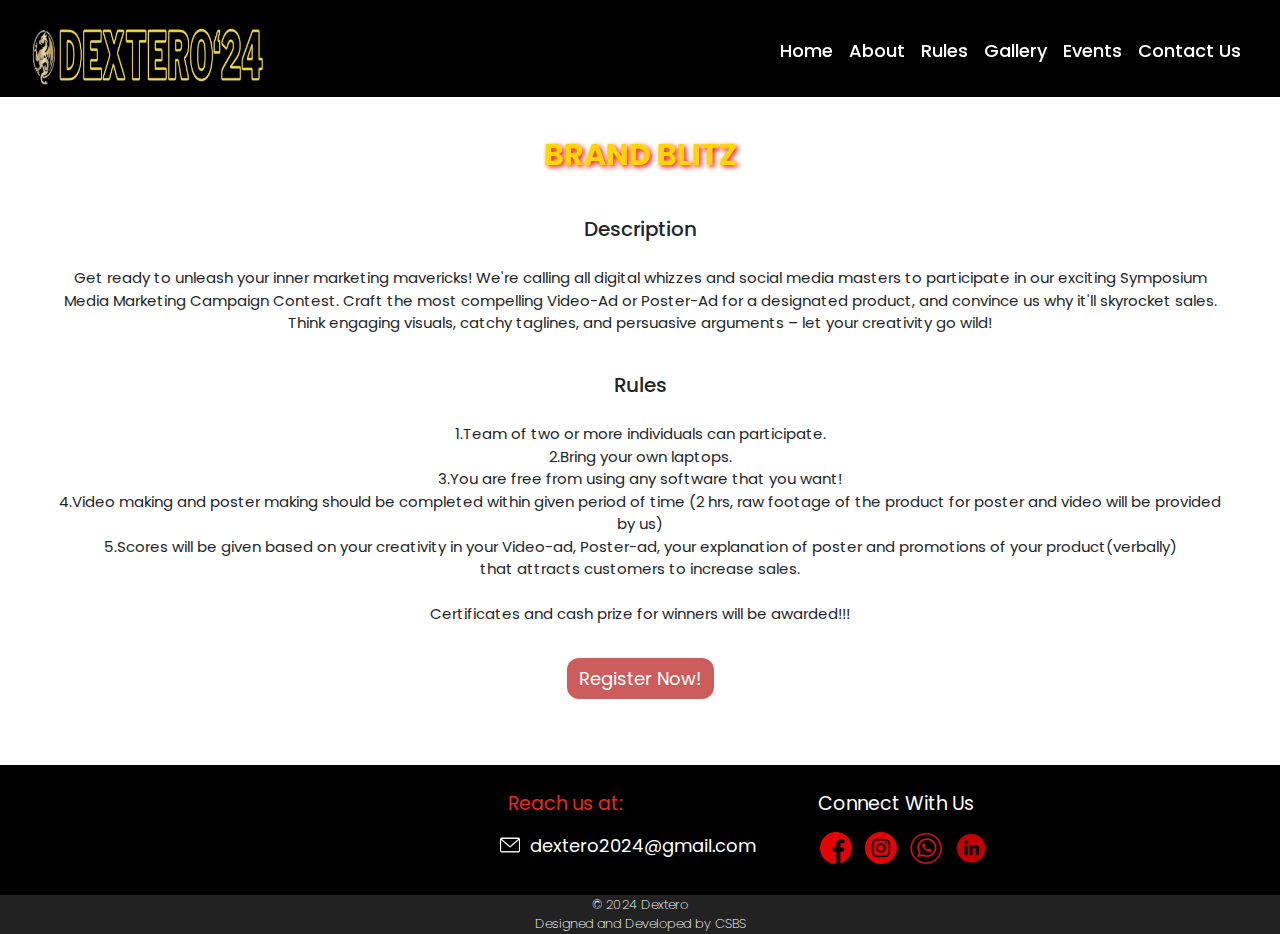
==== commit 44210134: "Update brandblitz.html" ====
--- a/brandblitz.html
+++ b/brandblitz.html
@@ -86,7 +86,7 @@
             <p style="text-align:center;font-size:15px;">Get ready to unleash your inner marketing mavericks! We're calling all digital whizzes and 
 social media masters to participate in our exciting Symposium Media Marketing Campaign 
 Contest. Craft the most compelling Video-Ad or Poster-Ad for a designated product, and 
-convince us why it'll skyrocket sales. Think engaging visuals, catchy taglines, and persuasive 
+convince us why it'll skyrocket sales. <br>Think engaging visuals, catchy taglines, and persuasive 
 arguments – let your creativity go wild!
 <br><br>
 </p>
@@ -98,12 +98,12 @@
 4.Video making and poster making should be completed within given period of time (2 hrs,
 raw footage of the product for poster and video will be provided by us)<br>
 5.Scores will be given based on your creativity in your Video-ad, Poster-ad, your explanation 
-of poster and promotions to your product(verbally) that attracts customers 
+of poster and promotions of your product(verbally)<br> that attracts customers 
 to increase sales.<br><br>
 Certificates and cash prize for winners will be awarded!!! <br><br>
-	      <a href='https://forms.gle/D8Dxwj5BdEifjPZq8/'> 
-        <button class="GFG"> 
-            Click Here to Register
+	      
+        <button class="GFG" onclick="document.location='https://forms.gle/D8Dxwj5BdEifjPZq8/'"> 
+            Register Now!
         </button> </p>
           
             <style> 
